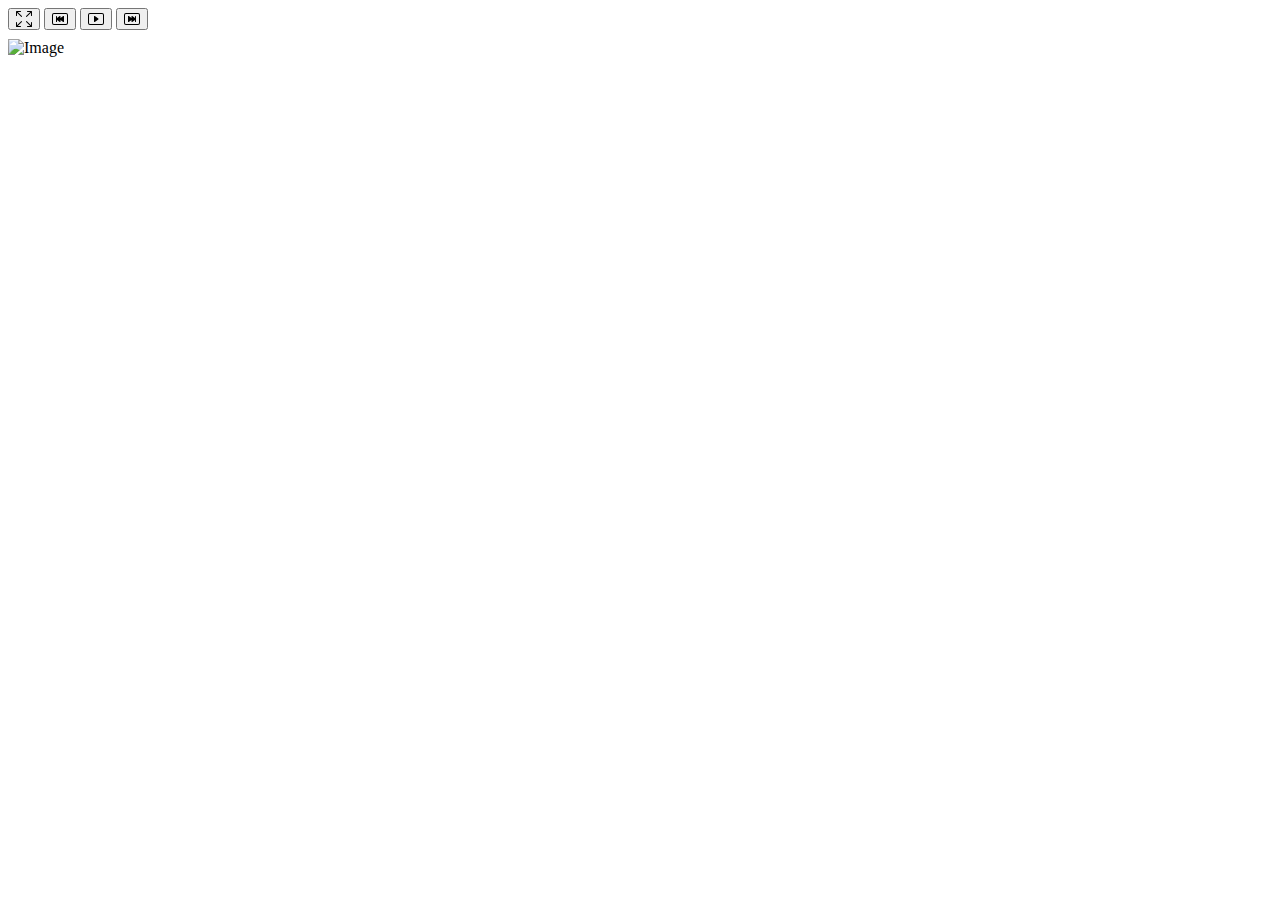
==== src/photos/index.html @ 575e4d4f "add slideshow" ====
<html>
    <head>
        <title>slideshow</title>
        <link href="https://cdn.jsdelivr.net/npm/bootstrap@5.3.0/dist/css/bootstrap.min.css" rel="stylesheet" integrity="sha384-9ndCyUaIbzAi2FUVXJi0CjmCapSmO7SnpJef0486qhLnuZ2cdeRhO02iuK6FUUVM" crossorigin="anonymous">
        <link rel="stylesheet" href="https://cdn.jsdelivr.net/npm/bootstrap-icons@1.11.1/font/bootstrap-icons.css">
        <link rel="stylesheet" href="css/main.css" >
    </head>
    <body>
        <div id="main" class="container">
            <div class="row">
                <div class="col-12">
                    <div id="slideshow">
                        <div class="row">
                            <div  class="btn-group" role="group">
                                <button  type="button" class="btn btn-info" id="fullscreenButton">
                                    <svg xmlns="http://www.w3.org/2000/svg" width="16" height="16" fill="currentColor" class="bi bi-arrows-fullscreen" viewBox="0 0 16 16">
                                        <path fill-rule="evenodd" d="M5.828 10.172a.5.5 0 0 0-.707 0l-4.096 4.096V11.5a.5.5 0 0 0-1 0v3.975a.5.5 0 0 0 .5.5H4.5a.5.5 0 0 0 0-1H1.732l4.096-4.096a.5.5 0 0 0 0-.707zm4.344 0a.5.5 0 0 1 .707 0l4.096 4.096V11.5a.5.5 0 1 1 1 0v3.975a.5.5 0 0 1-.5.5H11.5a.5.5 0 0 1 0-1h2.768l-4.096-4.096a.5.5 0 0 1 0-.707zm0-4.344a.5.5 0 0 0 .707 0l4.096-4.096V4.5a.5.5 0 1 0 1 0V.525a.5.5 0 0 0-.5-.5H11.5a.5.5 0 0 0 0 1h2.768l-4.096 4.096a.5.5 0 0 0 0 .707zm-4.344 0a.5.5 0 0 1-.707 0L1.025 1.732V4.5a.5.5 0 0 1-1 0V.525a.5.5 0 0 1 .5-.5H4.5a.5.5 0 0 1 0 1H1.732l4.096 4.096a.5.5 0 0 1 0 .707z"/>
                                    </svg>
                                </button>
                                <button  type="button" class="btn btn-info" id="prevButton">
                                    <svg xmlns="http://www.w3.org/2000/svg" width="16" height="16" fill="currentColor" class="bi bi-skip-backward-btn" viewBox="0 0 16 16">
                                        <path d="M11.21 5.093A.5.5 0 0 1 12 5.5v5a.5.5 0 0 1-.79.407L8.5 8.972V10.5a.5.5 0 0 1-.79.407L5 8.972V10.5a.5.5 0 0 1-1 0v-5a.5.5 0 0 1 1 0v1.528l2.71-1.935a.5.5 0 0 1 .79.407v1.528l2.71-1.935z"/>
                                        <path d="M0 4a2 2 0 0 1 2-2h12a2 2 0 0 1 2 2v8a2 2 0 0 1-2 2H2a2 2 0 0 1-2-2V4zm15 0a1 1 0 0 0-1-1H2a1 1 0 0 0-1 1v8a1 1 0 0 0 1 1h12a1 1 0 0 0 1-1V4z"/>
                                    </svg>
                                </button>
                                <button  type="button" class="btn btn-info" id="playButton">
                                    <span id="pauseIcon" style="display:none">
                                        <svg xmlns="http://www.w3.org/2000/svg" width="16" height="16" fill="currentColor" class="bi bi-pause-btn" viewBox="0 0 16 16">
                                            <path d="M6.25 5C5.56 5 5 5.56 5 6.25v3.5a1.25 1.25 0 1 0 2.5 0v-3.5C7.5 5.56 6.94 5 6.25 5zm3.5 0c-.69 0-1.25.56-1.25 1.25v3.5a1.25 1.25 0 1 0 2.5 0v-3.5C11 5.56 10.44 5 9.75 5z"/>
                                            <path d="M0 4a2 2 0 0 1 2-2h12a2 2 0 0 1 2 2v8a2 2 0 0 1-2 2H2a2 2 0 0 1-2-2V4zm15 0a1 1 0 0 0-1-1H2a1 1 0 0 0-1 1v8a1 1 0 0 0 1 1h12a1 1 0 0 0 1-1V4z"/>
                                        </svg>
                                    </span>
                                    <span id="playIcon">
                                        <svg xmlns="http://www.w3.org/2000/svg" width="16" height="16" fill="currentColor" class="bi bi-play-btn" viewBox="0 0 16 16">
                                            <path d="M6.79 5.093A.5.5 0 0 0 6 5.5v5a.5.5 0 0 0 .79.407l3.5-2.5a.5.5 0 0 0 0-.814l-3.5-2.5z"/>
                                            <path d="M0 4a2 2 0 0 1 2-2h12a2 2 0 0 1 2 2v8a2 2 0 0 1-2 2H2a2 2 0 0 1-2-2V4zm15 0a1 1 0 0 0-1-1H2a1 1 0 0 0-1 1v8a1 1 0 0 0 1 1h12a1 1 0 0 0 1-1V4z"/>
                                        </svg>
                                    </span>
                                </svg>
                                </button>
                                
                                <button  type="button" class="btn btn-info" id="nextButton">
                                    <svg xmlns="http://www.w3.org/2000/svg" width="16" height="16" fill="currentColor" class="bi bi-skip-forward-btn" viewBox="0 0 16 16">
                                        <path d="M4.79 5.093A.5.5 0 0 0 4 5.5v5a.5.5 0 0 0 .79.407L7.5 8.972V10.5a.5.5 0 0 0 .79.407L11 8.972V10.5a.5.5 0 0 0 1 0v-5a.5.5 0 0 0-1 0v1.528L8.29 5.093a.5.5 0 0 0-.79.407v1.528L4.79 5.093z"/>
                                        <path d="M0 4a2 2 0 0 1 2-2h12a2 2 0 0 1 2 2v8a2 2 0 0 1-2 2H2a2 2 0 0 1-2-2V4zm15 0a1 1 0 0 0-1-1H2a1 1 0 0 0-1 1v8a1 1 0 0 0 1 1h12a1 1 0 0 0 1-1V4z"/>
                                      </svg>
                                </button>
                            </div>
                        </div>
                        <div class="row">
                            <img id="image" src="pictures/picture342.jpg" alt="Image">
                        </div>
                    </div>
                </div>
            </div>
          
          <script src="js/slideshow.js" type="text/javascript"></script>
    </body>
</html>
---- src/photos/css/main.css ----
/* Styles pour afficher le diaporama en mode plein écran */
#slideshow:fullscreen {
  display: block;
}

.portrait {
  width: auto;
  margin: 0 auto;
  height: 100vh;
}

.square {
  width: 75%;
  margin: 0 auto;
}

.landscape {
  width: 100%;
}

.panoramic {
  margin: 12em auto;
}

#slideshow:not(:fullscreen) > .row > img {
  max-width: 1440px;
  max-height: 900px;
  width:auto;
  margin: 0 auto;
}

.btn-group {
  margin: auto;
}

.row {
  margin-bottom: .5em;
}
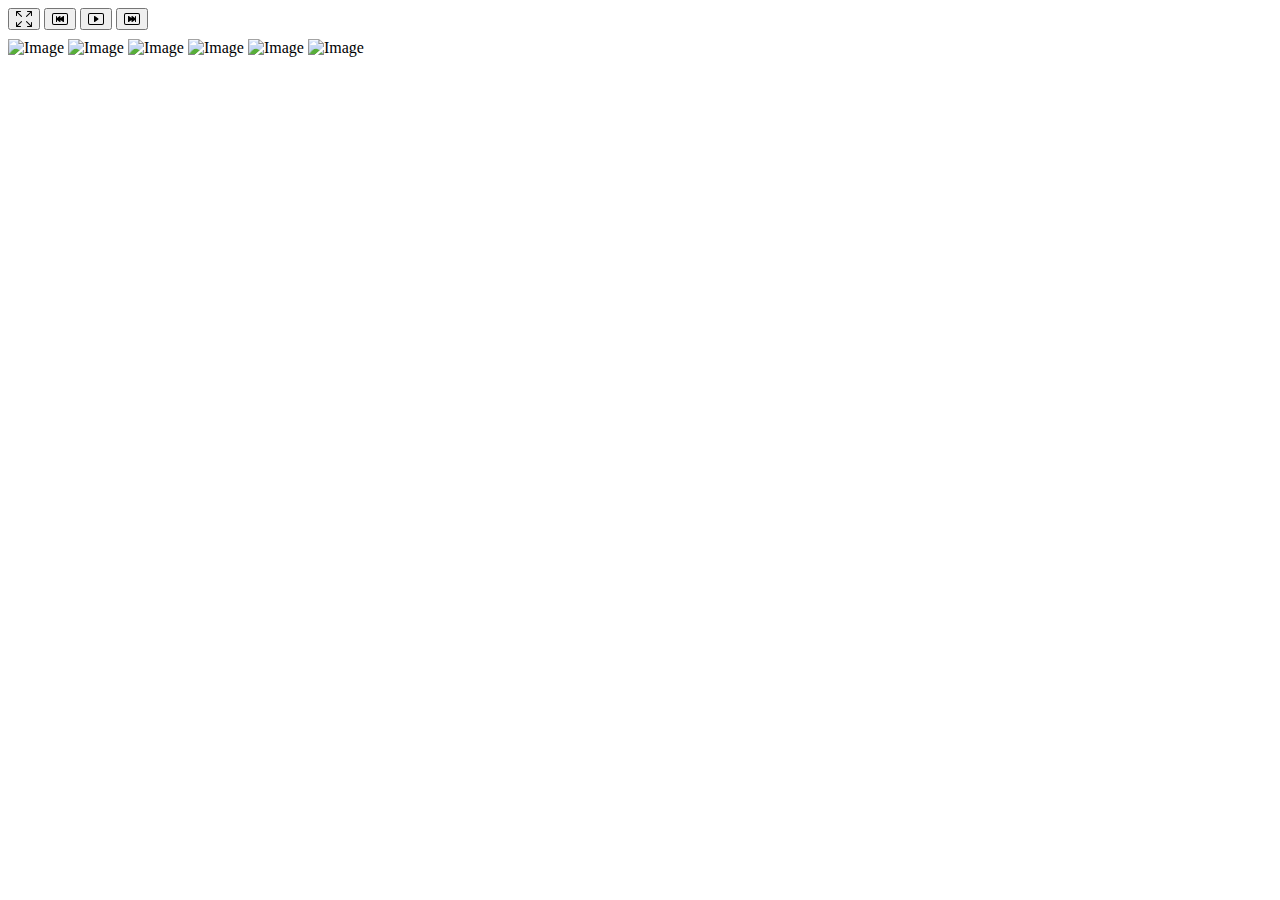
==== commit 1881a2a9: "try add cache" ====
--- a/src/photos/index.html
+++ b/src/photos/index.html
@@ -1,6 +1,8 @@
 <html>
     <head>
-        <title>slideshow</title>
+        <meta charset="UTF-8">
+        <title>Mariage de Hélène et Jérôme</title>
+        
         <link href="https://cdn.jsdelivr.net/npm/bootstrap@5.3.0/dist/css/bootstrap.min.css" rel="stylesheet" integrity="sha384-9ndCyUaIbzAi2FUVXJi0CjmCapSmO7SnpJef0486qhLnuZ2cdeRhO02iuK6FUUVM" crossorigin="anonymous">
         <link rel="stylesheet" href="https://cdn.jsdelivr.net/npm/bootstrap-icons@1.11.1/font/bootstrap-icons.css">
         <link rel="stylesheet" href="css/main.css" >
@@ -12,18 +14,18 @@
                     <div id="slideshow">
                         <div class="row">
                             <div  class="btn-group" role="group">
-                                <button  type="button" class="btn btn-info" id="fullscreenButton">
+                                <button  type="button" class="btn btn-secondary" id="fullscreenButton">
                                     <svg xmlns="http://www.w3.org/2000/svg" width="16" height="16" fill="currentColor" class="bi bi-arrows-fullscreen" viewBox="0 0 16 16">
                                         <path fill-rule="evenodd" d="M5.828 10.172a.5.5 0 0 0-.707 0l-4.096 4.096V11.5a.5.5 0 0 0-1 0v3.975a.5.5 0 0 0 .5.5H4.5a.5.5 0 0 0 0-1H1.732l4.096-4.096a.5.5 0 0 0 0-.707zm4.344 0a.5.5 0 0 1 .707 0l4.096 4.096V11.5a.5.5 0 1 1 1 0v3.975a.5.5 0 0 1-.5.5H11.5a.5.5 0 0 1 0-1h2.768l-4.096-4.096a.5.5 0 0 1 0-.707zm0-4.344a.5.5 0 0 0 .707 0l4.096-4.096V4.5a.5.5 0 1 0 1 0V.525a.5.5 0 0 0-.5-.5H11.5a.5.5 0 0 0 0 1h2.768l-4.096 4.096a.5.5 0 0 0 0 .707zm-4.344 0a.5.5 0 0 1-.707 0L1.025 1.732V4.5a.5.5 0 0 1-1 0V.525a.5.5 0 0 1 .5-.5H4.5a.5.5 0 0 1 0 1H1.732l4.096 4.096a.5.5 0 0 1 0 .707z"/>
                                     </svg>
                                 </button>
-                                <button  type="button" class="btn btn-info" id="prevButton">
+                                <button  type="button" class="btn btn-secondary" id="prevButton">
                                     <svg xmlns="http://www.w3.org/2000/svg" width="16" height="16" fill="currentColor" class="bi bi-skip-backward-btn" viewBox="0 0 16 16">
                                         <path d="M11.21 5.093A.5.5 0 0 1 12 5.5v5a.5.5 0 0 1-.79.407L8.5 8.972V10.5a.5.5 0 0 1-.79.407L5 8.972V10.5a.5.5 0 0 1-1 0v-5a.5.5 0 0 1 1 0v1.528l2.71-1.935a.5.5 0 0 1 .79.407v1.528l2.71-1.935z"/>
                                         <path d="M0 4a2 2 0 0 1 2-2h12a2 2 0 0 1 2 2v8a2 2 0 0 1-2 2H2a2 2 0 0 1-2-2V4zm15 0a1 1 0 0 0-1-1H2a1 1 0 0 0-1 1v8a1 1 0 0 0 1 1h12a1 1 0 0 0 1-1V4z"/>
                                     </svg>
                                 </button>
-                                <button  type="button" class="btn btn-info" id="playButton">
+                                <button  type="button" class="btn btn-secondary" id="playButton">
                                     <span id="pauseIcon" style="display:none">
                                         <svg xmlns="http://www.w3.org/2000/svg" width="16" height="16" fill="currentColor" class="bi bi-pause-btn" viewBox="0 0 16 16">
                                             <path d="M6.25 5C5.56 5 5 5.56 5 6.25v3.5a1.25 1.25 0 1 0 2.5 0v-3.5C7.5 5.56 6.94 5 6.25 5zm3.5 0c-.69 0-1.25.56-1.25 1.25v3.5a1.25 1.25 0 1 0 2.5 0v-3.5C11 5.56 10.44 5 9.75 5z"/>
@@ -39,7 +41,7 @@
                                 </svg>
                                 </button>
                                 
-                                <button  type="button" class="btn btn-info" id="nextButton">
+                                <button  type="button" class="btn btn-secondary" id="nextButton">
                                     <svg xmlns="http://www.w3.org/2000/svg" width="16" height="16" fill="currentColor" class="bi bi-skip-forward-btn" viewBox="0 0 16 16">
                                         <path d="M4.79 5.093A.5.5 0 0 0 4 5.5v5a.5.5 0 0 0 .79.407L7.5 8.972V10.5a.5.5 0 0 0 .79.407L11 8.972V10.5a.5.5 0 0 0 1 0v-5a.5.5 0 0 0-1 0v1.528L8.29 5.093a.5.5 0 0 0-.79.407v1.528L4.79 5.093z"/>
                                         <path d="M0 4a2 2 0 0 1 2-2h12a2 2 0 0 1 2 2v8a2 2 0 0 1-2 2H2a2 2 0 0 1-2-2V4zm15 0a1 1 0 0 0-1-1H2a1 1 0 0 0-1 1v8a1 1 0 0 0 1 1h12a1 1 0 0 0 1-1V4z"/>
@@ -48,7 +50,12 @@
                             </div>
                         </div>
                         <div class="row">
-                            <img id="image" src="pictures/picture342.jpg" alt="Image">
+                            <img id="image" src="pictures/picture1.jpg" alt="Image">
+                            <img class="image-cache" id="image-cache1" src="pictures/picture2.jpg" alt="Image">
+                            <img class="image-cache" id="image-cache2" src="pictures/picture3.jpg" alt="Image">
+                            <img class="image-cache" id="image-cache3" src="pictures/picture4.jpg" alt="Image">
+                            <img class="image-cache" id="image-cache4" src="pictures/picture5.jpg" alt="Image">
+                            <img class="image-cache" id="image-cache5" src="pictures/picture6.jpg" alt="Image">
                         </div>
                     </div>
                 </div>
